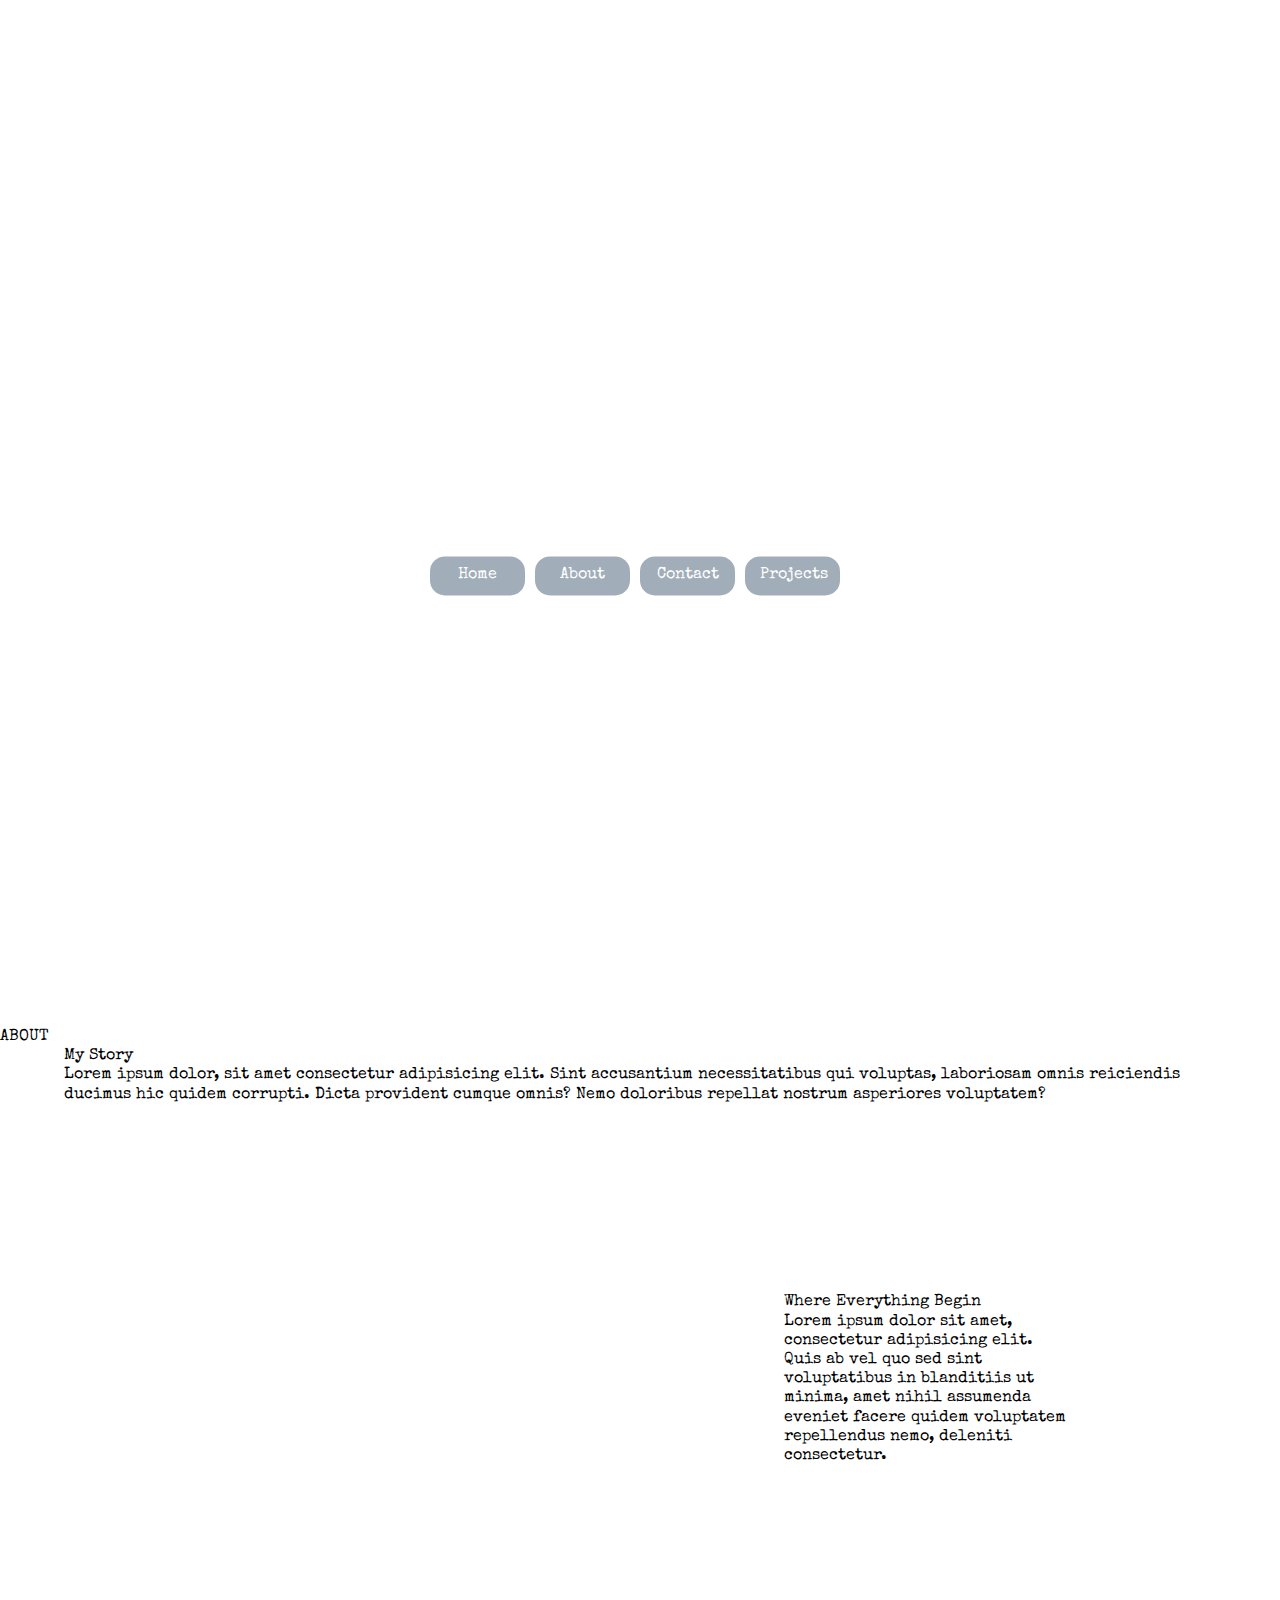
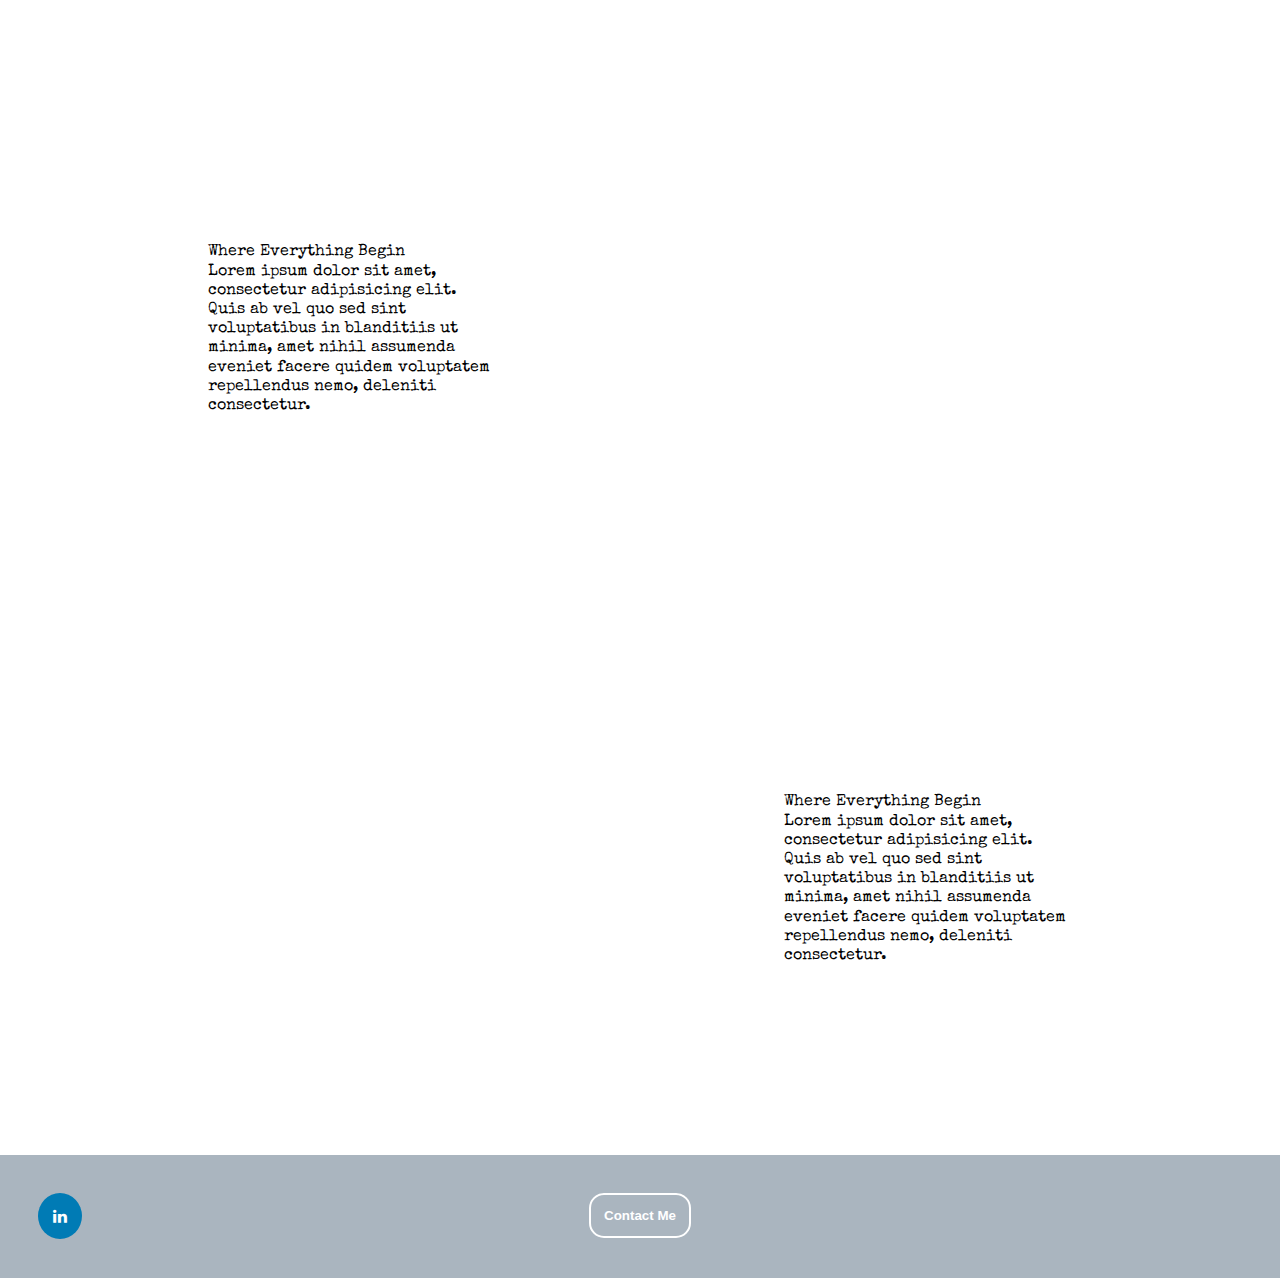
==== about.html @ aa946ee0 "change" ====
<!DOCTYPE html>
<html lang="en">
<head>
    <meta charset="UTF-8">
    <meta name="viewport" content="width=device-width, initial-scale=1.0">
    <link rel="stylesheet" href="style/about.css">
    <link href="https://fonts.googleapis.com/css2?family=Special+Elite&display=swap" rel="stylesheet">
    <link rel="stylesheet" href="https://cdnjs.cloudflare.com/ajax/libs/font-awesome/4.7.0/css/font-awesome.min.css">
    <title>Document</title>
</head>
<body>
    <header class="container">
        <div>
            <h1>Gatien Orti-Vinas</h1>
        </div>
        <div class="headerContainer">
            <div class="hItem"><a href="index.html" style="text-decoration:none">Home</a></div>
            <div class="hItem"><a href="Projects.html" style="text-decoration:none">About</a></div>
            <div class="hItem"><a href="contact.html" style="text-decoration:none">Contact</a></div>
            <div class="hItem"><a href="Projects.html" style="text-decoration:none">Projects</a></div>
        </div>
    </header>
    <h1> ABOUT </h1>
    <section class="about">
        <div>
            <h2>My Story</h2>
            <p>Lorem ipsum dolor, sit amet consectetur adipisicing elit. Sint accusantium necessitatibus qui voluptas, laboriosam omnis reiciendis ducimus hic quidem corrupti. Dicta provident cumque omnis? Nemo doloribus repellat nostrum asperiores voluptatem?</p>
        </div>
    </section>
    <section class="story">
        <div class="images firstP">
            <!-- img -->
        </div>
        <div class="text">
            <div>
                <h3>Where Everything Begin</h3>
                <p>Lorem ipsum dolor sit amet, consectetur adipisicing elit. Quis ab vel quo sed sint voluptatibus in blanditiis ut minima, amet nihil assumenda eveniet facere quidem voluptatem repellendus nemo, deleniti consectetur.</p>
            </div>
        </div>
    </section>
    <section class="story">
        <div class="text">
            <div>
                <h3>Where Everything Begin</h3>
                <p>Lorem ipsum dolor sit amet, consectetur adipisicing elit. Quis ab vel quo sed sint voluptatibus in blanditiis ut minima, amet nihil assumenda eveniet facere quidem voluptatem repellendus nemo, deleniti consectetur.</p>
            </div>
        </div>
        <div  class="images secondP">
            <!-- img -->
        </div>
    </section>
    <section class="story">
        <div class="images thirdP">
            <!-- img -->
        </div>
        <div class="text">
            <div>
                <h3>Where Everything Begin</h3>
                <p>Lorem ipsum dolor sit amet, consectetur adipisicing elit. Quis ab vel quo sed sint voluptatibus in blanditiis ut minima, amet nihil assumenda eveniet facere quidem voluptatem repellendus nemo, deleniti consectetur.</p>
            </div>
        </div>
    </section>
    <footer>
        <div>
            <a href="https://www.linkedin.com" target="_blank" class="fa fa-linkedin"></a>
            <button onclick="window.location.href='contact.html'" type="button" class="footerContact">Contact Me</button>
        </div>
    </footer>
</body>
</html>
---- style/about.css ----
/* http://meyerweb.com/eric/tools/css/reset/ 
   v2.0 | 20110126
   License: none (public domain)
*/

html, body, div, span, applet, object, iframe,
h1, h2, h3, h4, h5, h6, p, blockquote, pre,
a, abbr, acronym, address, big, cite, code,
del, dfn, em, img, ins, kbd, q, s, samp,
small, strike, strong, sub, sup, tt, var,
b, u, i, center,
dl, dt, dd, ol, ul, li,
fieldset, form, label, legend,
table, caption, tbody, tfoot, thead, tr, th, td,
article, aside, canvas, details, embed, 
figure, figcaption, footer, header, hgroup, 
menu, nav, output, ruby, section, summary,
time, mark, audio, video {
	margin: 0;
	padding: 0;
	border: 0;
	font-size: 100%;
	font: inherit;
	vertical-align: baseline;
}
/* HTML5 display-role reset for older browsers */
article, aside, details, figcaption, figure, 
footer, header, hgroup, menu, nav, section {
	display: block;
}
body {
	line-height: 1.2;
}
ol, ul {
	list-style: none;
}
blockquote, q {
	quotes: none;
}
blockquote:before, blockquote:after,
q:before, q:after {
	content: '';
	content: none;
}
table {
	border-collapse: collapse;
	border-spacing: 0;
}

body {
    font-family: 'Special Elite', 'Lucida Grande';
    background-size: cover;
}
.container{
    background-image: url("../Picture/about/camargue.jpg");
    text-align: center;
    height:100vh;
    margin: 5%;
    background-size:  cover;
    position:relative;
    color: rgb(255, 255, 255);
}
.container h1{    
    position: absolute;
    top: 40%;
    left: 50%;
    transform: translate(-50%, -50%);
    font-size: 4.5rem;
    max-width: fit-content;
    
}
.container .headerContainer{
    display:flex;
    text-align: center;
    justify-content: center;
    margin-top:1.5%;
    position: absolute;
    top: 55%;
    left: 50%;
    transform: translate(-50%, -50%);
}
.hItem{
    padding: 10px 15px;
    margin-right: 10px;
    background-color:rgba(119, 136, 153, 0.692);
    border:1px ;
    border-radius: 15px;
    width: 65px;
}
.hItem:hover{
    background-color: lightsteelblue;
    border-color: lightsteelblue;
    }
.hItem a{
    color:white;
}
section{
    margin: 0 5%;
    display: flex;   
}
.story .text{
    display:flex;
    justify-content:center;
    align-items:center; 
}
.story div{
    width:50%; 
}
.images{
    height: 550px;
    background-size: cover;
    background-position: center;
    background-repeat: no-repeat;
}
.firstP{
    background-image: url("../Picture/about/camargue.jpg");
}
.secondP{
    background-image: url("../Picture/about/camargue.jpg");
}
.thirdP{
    background-image: url("../Picture/about/camargue.jpg");
}



footer{
    padding: 3%;
    background-color: rgba(119, 136, 153, 0.623);
}
footer div{
    display:inline-block;
    
}
.footerContact{ 
    color:white;
    font-weight: 700;
    background-color: rgba(255, 245, 238, 0);
    padding: 1%;
    width: 8%;
    border: 2px solid white;
    border-radius: 15px;
    position: absolute;
    right:46.00003%;
    
}
.footerContact:hover{
    color:lightskyblue;
    border-color: lightskyblue;
}
.fa {
  padding: 15px;
  text-align: left;
  text-decoration: none;
  border-radius: 50%;
}
.fa-linkedin {
    background: #007bb5;
    color: white;
  }
@media(max-width:800px){
    
    .container{
        display: block;
        text-align: center;  
    }
    .headerContainer{
        display: flex;
        justify-content: center;
        margin-top: 2%;
    }
    .main .title{
        font-size: 3rem;
        width: 75%;
        top:35%;
    }
    .main .myProject{
        top:50%;
    }
    .item{
        width: 30%;
    }
    .item p{
        font-size: 1rem;
    }
    .firstRow{
        display: block;
    }
    .imgS{
        justify-content: space-around;
        padding-right:3%;
    }
    .texte{
        max-width:70% ;
        padding-right:5%;
        margin: 5% auto;
    }
    .footerContact{
        width: 12%;
        right: 44%;
    }
}
@media(max-width:500px){
    .container h1{
        font-size: 2rem;
        margin-top: 10%; 
    }
    .hItem{
        width: 45px;
        font-weight: 550;
        font-size: 0.6rem;
        padding: 2%;
        margin-bottom: 2%;
    }
    .container h2{
        font-size: 1.75rem;
        margin: 4% auto;
    }
    .container p{
        font-size: 0.8rem;
        font-weight: 400;
        width: 85%;
    }
    .main {
        margin-bottom: 5%;
    }
    .main img {
        opacity: 1;
    }
    .main .title{
        font-size: 2rem;
        width: 85%;
        top:35%;
    }
    .main .myProject{
        padding: 1%;
        font-size: 0.7rem;
        top:50%;
    }
    .texte{
        width: 85%;
        font-size: 00.8rem;
    }
    
    footer .fa{
        font-size:0.6rem ;
        padding: 10px;
    }
    .footerContact{
        font-size: 0.6rem;
        width: 19%;
        right:40.5%;
    }
    
}
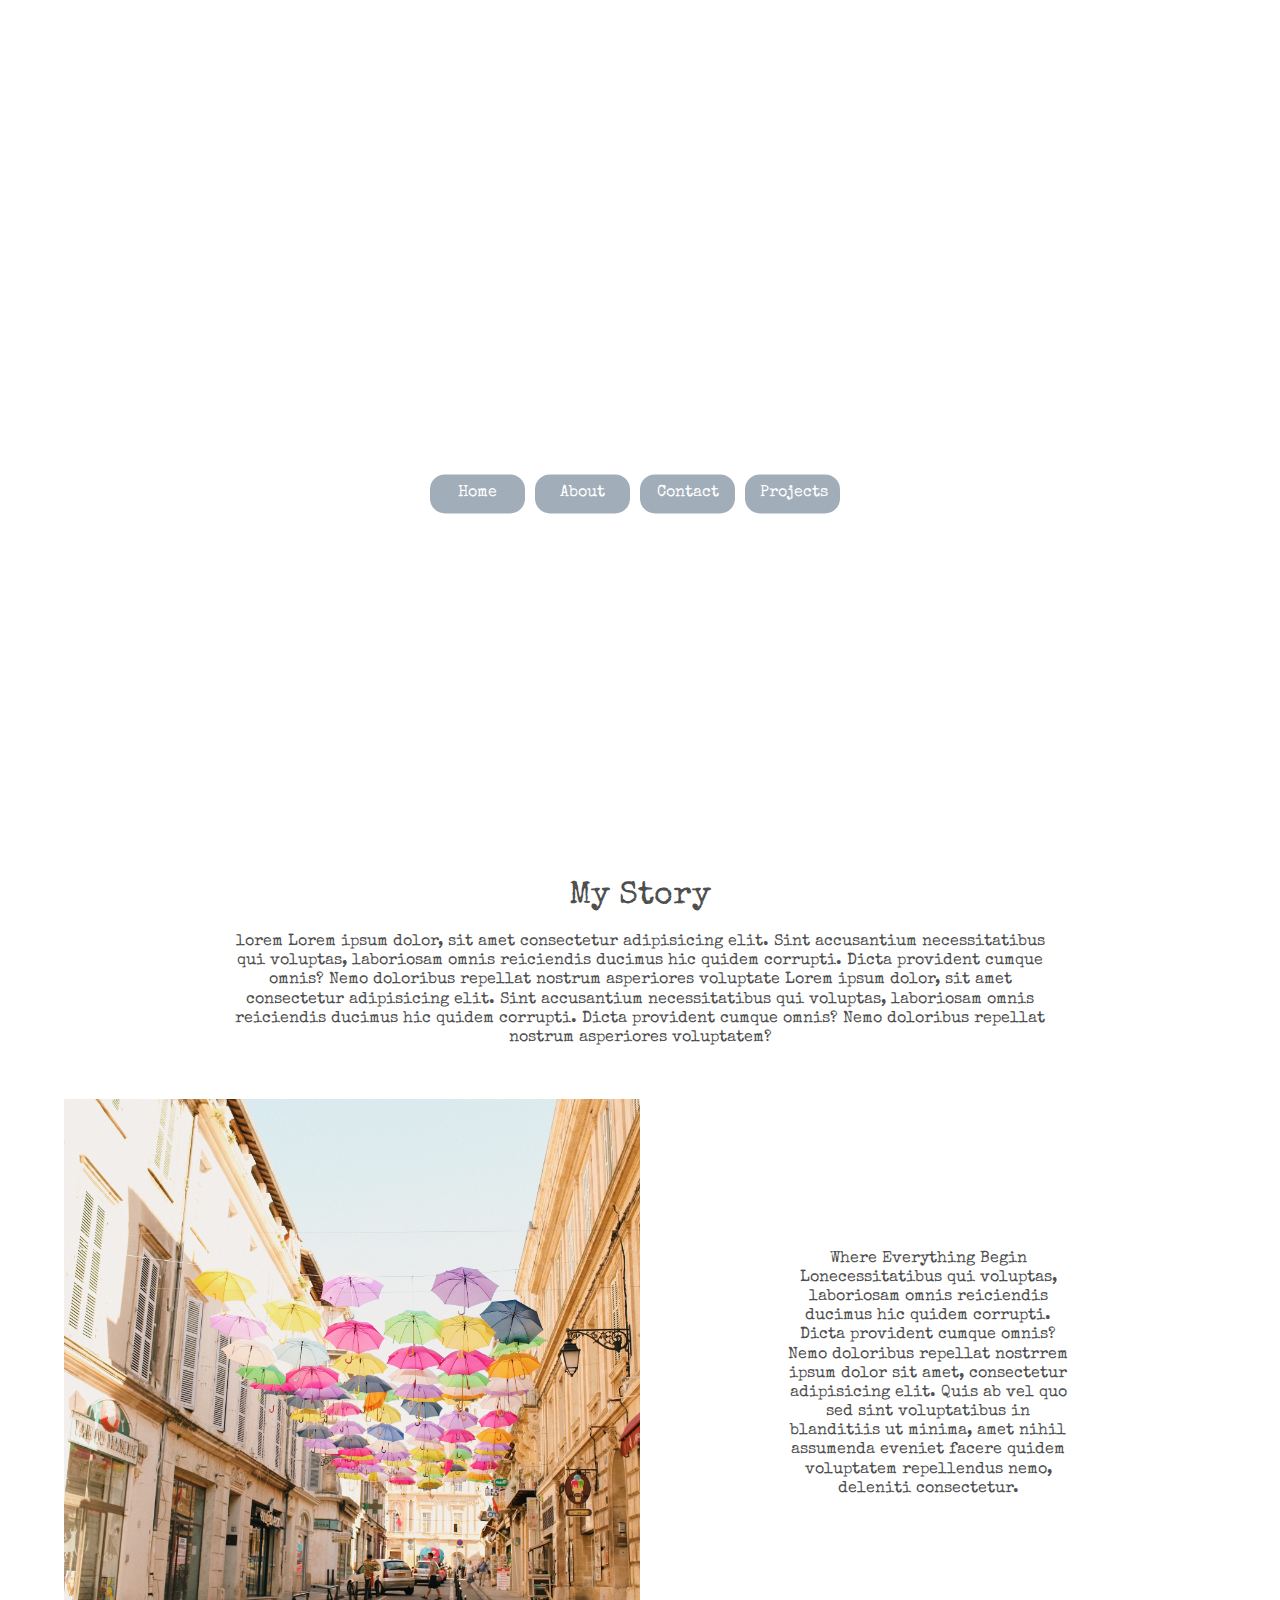
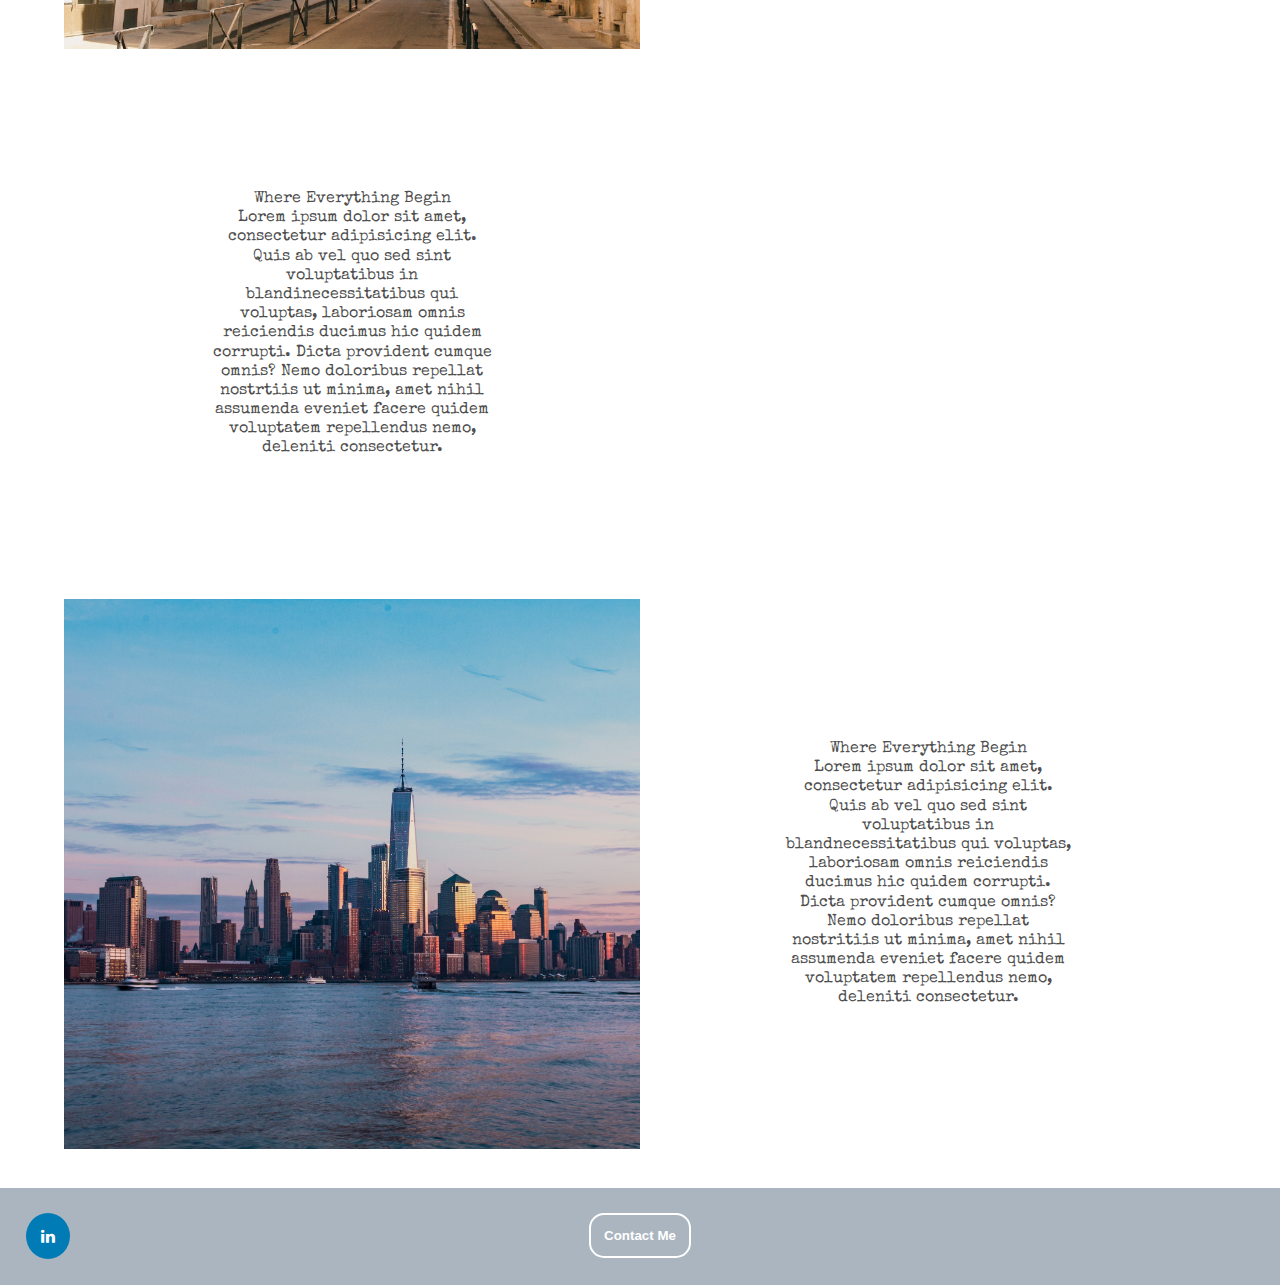
==== commit 14649fd0: "about page added" ====
--- a/about.html
+++ b/about.html
@@ -15,16 +15,15 @@
         </div>
         <div class="headerContainer">
             <div class="hItem"><a href="index.html" style="text-decoration:none">Home</a></div>
-            <div class="hItem"><a href="Projects.html" style="text-decoration:none">About</a></div>
+            <div class="hItem"><a href="about.html" style="text-decoration:none">About</a></div>
             <div class="hItem"><a href="contact.html" style="text-decoration:none">Contact</a></div>
             <div class="hItem"><a href="Projects.html" style="text-decoration:none">Projects</a></div>
         </div>
     </header>
-    <h1> ABOUT </h1>
     <section class="about">
         <div>
             <h2>My Story</h2>
-            <p>Lorem ipsum dolor, sit amet consectetur adipisicing elit. Sint accusantium necessitatibus qui voluptas, laboriosam omnis reiciendis ducimus hic quidem corrupti. Dicta provident cumque omnis? Nemo doloribus repellat nostrum asperiores voluptatem?</p>
+            <p>lorem  Lorem ipsum dolor, sit amet consectetur adipisicing elit. Sint accusantium necessitatibus qui voluptas, laboriosam omnis reiciendis ducimus hic quidem corrupti. Dicta provident cumque omnis? Nemo doloribus repellat nostrum asperiores voluptate   Lorem ipsum dolor, sit amet consectetur adipisicing elit. Sint accusantium necessitatibus qui voluptas, laboriosam omnis reiciendis ducimus hic quidem corrupti. Dicta provident cumque omnis? Nemo doloribus repellat nostrum asperiores voluptatem?</p>
         </div>
     </section>
     <section class="story">
@@ -34,7 +33,7 @@
         <div class="text">
             <div>
                 <h3>Where Everything Begin</h3>
-                <p>Lorem ipsum dolor sit amet, consectetur adipisicing elit. Quis ab vel quo sed sint voluptatibus in blanditiis ut minima, amet nihil assumenda eveniet facere quidem voluptatem repellendus nemo, deleniti consectetur.</p>
+                <p>Lonecessitatibus qui voluptas, laboriosam omnis reiciendis ducimus hic quidem corrupti. Dicta provident cumque omnis? Nemo doloribus repellat nostrrem ipsum dolor sit amet, consectetur adipisicing elit. Quis ab vel quo sed sint voluptatibus in blanditiis ut minima, amet nihil assumenda eveniet facere quidem voluptatem repellendus nemo, deleniti consectetur.</p>
             </div>
         </div>
     </section>
@@ -42,7 +41,7 @@
         <div class="text">
             <div>
                 <h3>Where Everything Begin</h3>
-                <p>Lorem ipsum dolor sit amet, consectetur adipisicing elit. Quis ab vel quo sed sint voluptatibus in blanditiis ut minima, amet nihil assumenda eveniet facere quidem voluptatem repellendus nemo, deleniti consectetur.</p>
+                <p>Lorem ipsum dolor sit amet, consectetur adipisicing elit. Quis ab vel quo sed sint voluptatibus in blandinecessitatibus qui voluptas, laboriosam omnis reiciendis ducimus hic quidem corrupti. Dicta provident cumque omnis? Nemo doloribus repellat nostrtiis ut minima, amet nihil assumenda eveniet facere quidem voluptatem repellendus nemo, deleniti consectetur.</p>
             </div>
         </div>
         <div  class="images secondP">
@@ -56,7 +55,7 @@
         <div class="text">
             <div>
                 <h3>Where Everything Begin</h3>
-                <p>Lorem ipsum dolor sit amet, consectetur adipisicing elit. Quis ab vel quo sed sint voluptatibus in blanditiis ut minima, amet nihil assumenda eveniet facere quidem voluptatem repellendus nemo, deleniti consectetur.</p>
+                <p>Lorem ipsum dolor sit amet, consectetur adipisicing elit. Quis ab vel quo sed sint voluptatibus in blandnecessitatibus qui voluptas, laboriosam omnis reiciendis ducimus hic quidem corrupti. Dicta provident cumque omnis? Nemo doloribus repellat nostritiis ut minima, amet nihil assumenda eveniet facere quidem voluptatem repellendus nemo, deleniti consectetur.</p>
             </div>
         </div>
     </section>
--- a/style/about.css
+++ b/style/about.css
@@ -48,17 +48,19 @@
 }
 
 body {
+    color: #4f4f4f;
     font-family: 'Special Elite', 'Lucida Grande';
     background-size: cover;
 }
 .container{
     background-image: url("../Picture/about/camargue.jpg");
     text-align: center;
-    height:100vh;
+    height:750px;
     margin: 5%;
-    background-size:  cover;
+    background-size: cover;
+    background-repeat: no-repeat;
     position:relative;
-    color: rgb(255, 255, 255);
+    color: rgb(255, 255, 255);   
 }
 .container h1{    
     position: absolute;
@@ -66,7 +68,7 @@
     left: 50%;
     transform: translate(-50%, -50%);
     font-size: 4.5rem;
-    max-width: fit-content;
+    width: 75%;
     
 }
 .container .headerContainer{
@@ -94,6 +96,15 @@
 .hItem a{
     color:white;
 }
+.about{
+    text-align: center;
+    width: 65%;
+    margin:0 auto 4% auto;
+}
+.about h2{
+    font-size: 2rem;
+    padding-bottom: 2%;
+}
 section{
     margin: 0 5%;
     display: flex;   
@@ -105,6 +116,12 @@
 }
 .story div{
     width:50%; 
+}
+.story h3{
+    text-align: center;
+}
+.story p{
+    text-align: center;
 }
 .images{
     height: 550px;
@@ -113,19 +130,20 @@
     background-repeat: no-repeat;
 }
 .firstP{
-    background-image: url("../Picture/about/camargue.jpg");
+    background-image: url("../Picture/about/umbrela.jpg");
 }
 .secondP{
-    background-image: url("../Picture/about/camargue.jpg");
+    background-image: url("../Picture/about/kohlipe.jpg");
 }
 .thirdP{
-    background-image: url("../Picture/about/camargue.jpg");
+    background-image: url("../Picture/about/nyc.jpg");
 }
 
 
 
 footer{
-    padding: 3%;
+    margin-top: 3%;
+    padding: 2%;
     background-color: rgba(119, 136, 153, 0.623);
 }
 footer div{
@@ -158,9 +176,20 @@
     background: #007bb5;
     color: white;
   }
+@media(max-width:1200px){
+    .container h1{
+        font-size: 4.25rem ;
+    }
+}
+@media(max-width:1070px){
+    .container h1{
+        width:441px;
+    }
+}
 @media(max-width:800px){
     
     .container{
+        height: 550px;
         display: block;
         text-align: center;  
     }
@@ -168,42 +197,6 @@
         display: flex;
         justify-content: center;
         margin-top: 2%;
-    }
-    .main .title{
-        font-size: 3rem;
-        width: 75%;
-        top:35%;
-    }
-    .main .myProject{
-        top:50%;
-    }
-    .item{
-        width: 30%;
-    }
-    .item p{
-        font-size: 1rem;
-    }
-    .firstRow{
-        display: block;
-    }
-    .imgS{
-        justify-content: space-around;
-        padding-right:3%;
-    }
-    .texte{
-        max-width:70% ;
-        padding-right:5%;
-        margin: 5% auto;
-    }
-    .footerContact{
-        width: 12%;
-        right: 44%;
-    }
-}
-@media(max-width:500px){
-    .container h1{
-        font-size: 2rem;
-        margin-top: 10%; 
     }
     .hItem{
         width: 45px;
@@ -212,14 +205,44 @@
         padding: 2%;
         margin-bottom: 2%;
     }
+    
+    .text div{
+        width:85% ;
+           
+    }
+    .footerContact{
+        width: 12%;
+        right: 44%;
+    }
+}
+@media(max-width:600px){
+    .container{
+        height: 400px;
+    }
+    .container h1{
+        font-size: 2rem;
+        width: 210px;
+        margin-top: 10%; 
+        top:32.5%
+    }
+    .hItem{
+        width: 45px;
+        font-weight: 550;
+        font-size: 0.6rem;
+        padding: 2%;
+        margin-bottom: 2%;
+    }
     .container h2{
         font-size: 1.75rem;
         margin: 4% auto;
     }
-    .container p{
-        font-size: 0.8rem;
-        font-weight: 400;
-        width: 85%;
+    .story{
+        display:block;
+    }
+    .story div{
+        width: auto;
+        align-items: center;
+        margin-bottom: 3%;
     }
     .main {
         margin-bottom: 5%;
